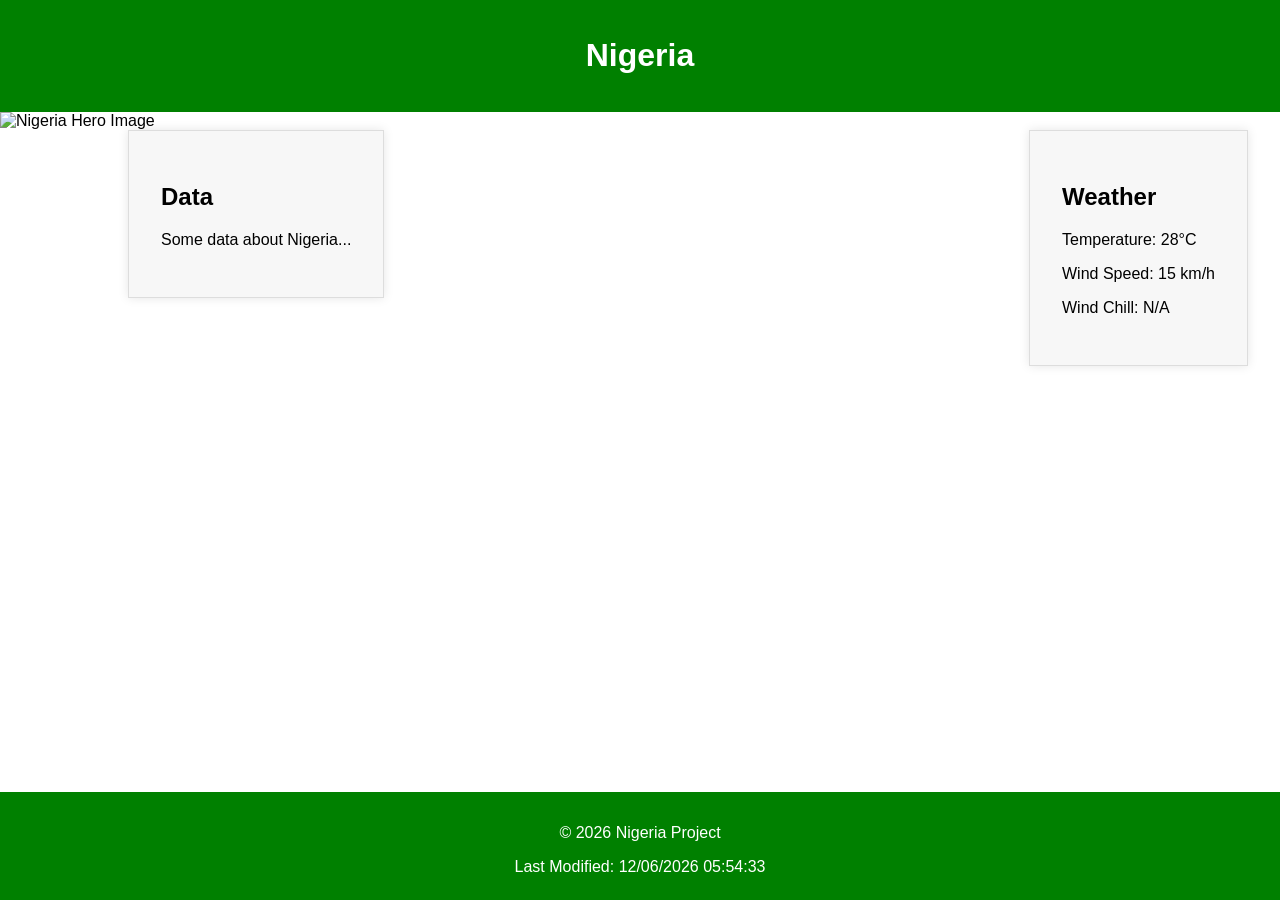
==== place.html @ 50211249 "update" ====
<!DOCTYPE html>
<html lang="en">

<head>
    <meta charset="UTF-8">
    <meta name="viewport" content="width=device-width, initial-scale=1.0">
    <title>Nigeria</title>
    <link rel="stylesheet" href="/styles/place.css">
</head>

<body>
    <header>
        <h1>Nigeria</h1>
    </header>
    <main>
        <section class="hero">
            <picture>
                <source srcset="images/nigeria-hero-400.webp" media="(max-width: 400px)">
                <source srcset="images/nigeria-hero-800.webp" media="(max-width: 800px)">
                <img src="images/nigeria-hero-1200.webp" alt="Nigeria Hero Image">
            </picture>
            <div class="cards-container">
                <div class="card left-card move-left">
                    <h2>Data</h2>
                    <p>Some data about Nigeria...</p>
                </div>
                <div class="card right-card">
                    <h2>Weather</h2>
                    <p>Temperature: <span id="temperature">28°C</span></p>
                    <p>Wind Speed: <span id="wind-speed">15 km/h</span></p>
                    <p id="windchill">Wind Chill: <span id="windchill-value"></span></p>
                </div>
            </div>
        </section>
    </main>
    <footer>
        <p>&copy; <span id="year"></span> Nigeria Project</p>
        <p>Last Modified: <span id="last-modified"></span></p>
    </footer>
    <script src="/scripts/place.js" defer></script>
</body>

</html>
---- styles/place.css ----
:root {
    --primary-color: #008000;
    /* Green */
    --secondary-color: #ffffff;
    /* White */
}
body {
    font-family: Arial, sans-serif;
    margin: 0;
    padding: 0;
    min-height: 100vh;
    display: flex;
    flex-direction: column;
}
header {
    background-color: var(--primary-color);
    color: var(--secondary-color);
    padding: 1em;
    text-align: center;
}
.hero {
    position: relative;
    flex-grow: 1;
}
.hero picture {
    display: block;
    width: 100%;
    height: auto;
}
.cards-container {
    position: relative;
    /* Change to relative */
    top: 60%;
    left: 50%;
    width: 50%;
    display: flex;
    justify-content: space-between;
}
.card {
    background-color: #f7f7f7;
    padding: 2em;
    border: 1px solid #ddd;
    box-shadow: 0 0 10px rgba(0, 0, 0, 0.1);
    flex-basis: 40%;
}
.move-left {
    position: absolute;
    left: -80%;
    top: -3%;
}
.right-card {
    position: absolute;
    right: 5%;
    top: 100%;
}
footer {
    background-color: var(--primary-color);
    color: var(--secondary-color);
    padding: 1em;
    text-align: center;
    margin-top: auto;
}
footer p {
    margin-bottom: 0.5em;
}
/* Responsive layout */
@media (max-width: 768px) {
    .cards-container {
        flex-direction: column;
        align-items: center;
    }

    .card {
        flex-basis: 80%;
        margin-bottom: 2em;
    }
}
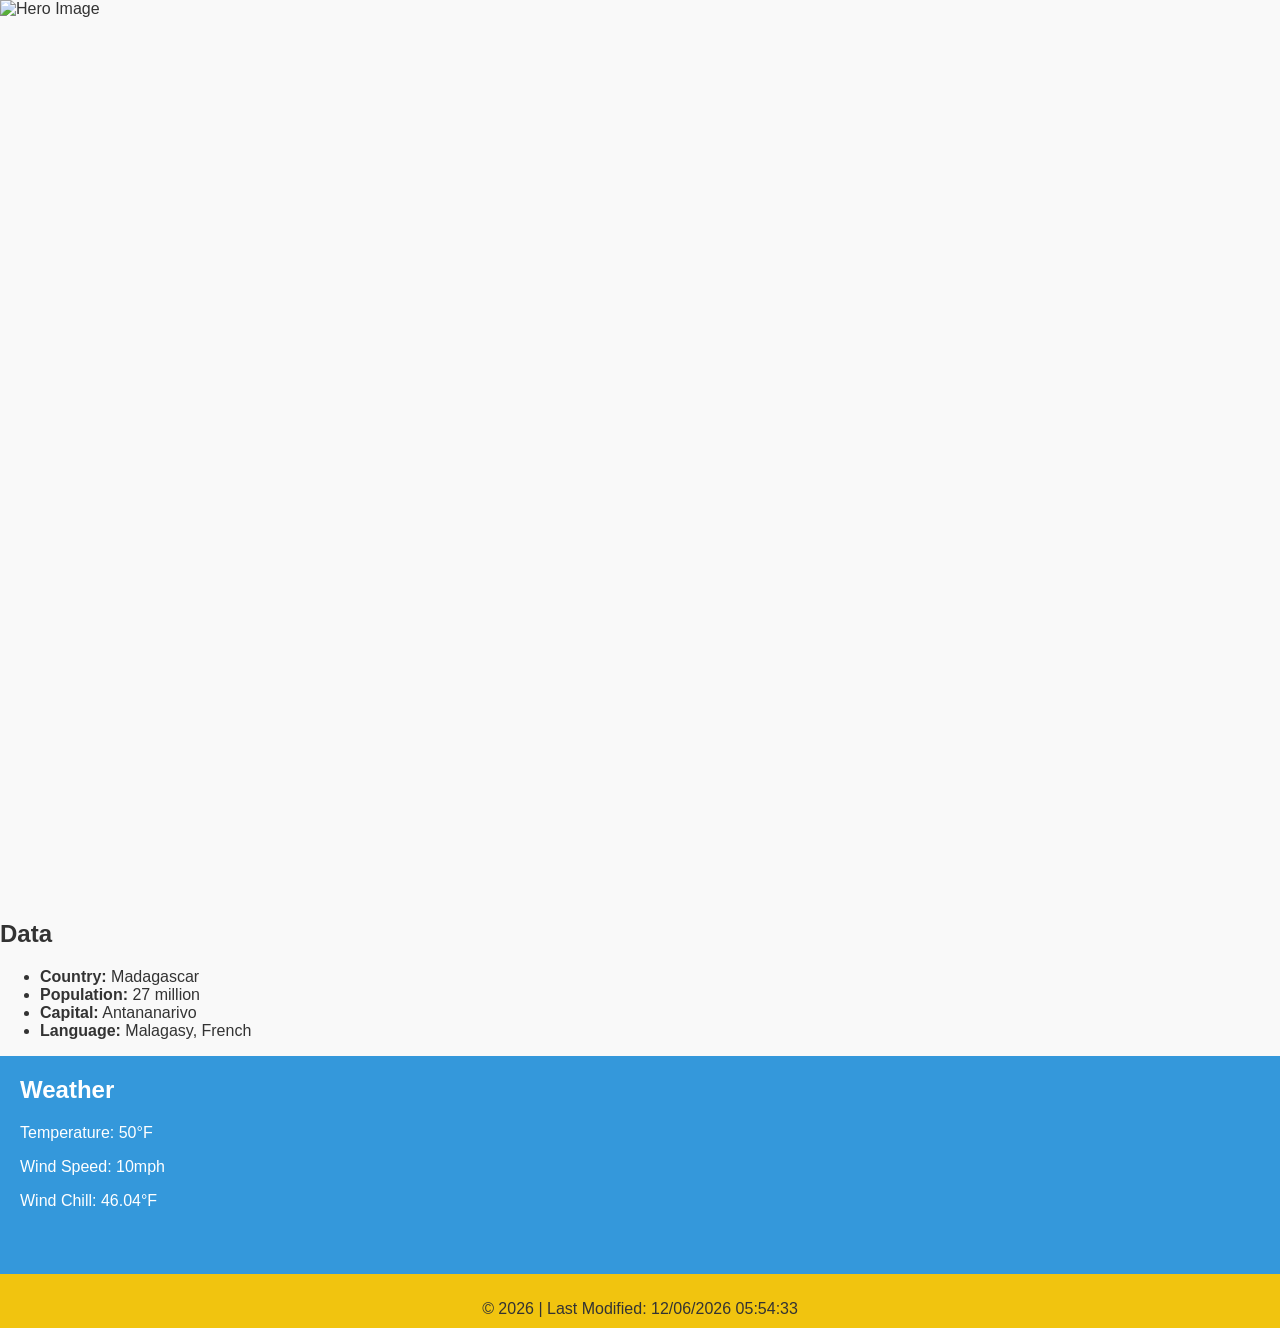
==== commit 4c68ee5a: "week 4 update" ====
--- a/place.html
+++ b/place.html
@@ -4,39 +4,51 @@
 <head>
     <meta charset="UTF-8">
     <meta name="viewport" content="width=device-width, initial-scale=1.0">
-    <title>Nigeria</title>
+    <title>Place</title>
     <link rel="stylesheet" href="/styles/place.css">
 </head>
 
 <body>
-    <header>
-        <h1>Nigeria</h1>
-    </header>
-    <main>
-        <section class="hero">
-            <picture>
-                <source srcset="images/nigeria-hero-400.webp" media="(max-width: 400px)">
-                <source srcset="images/nigeria-hero-800.webp" media="(max-width: 800px)">
-                <img src="images/nigeria-hero-1200.webp" alt="Nigeria Hero Image">
-            </picture>
-            <div class="cards-container">
-                <div class="card left-card move-left">
-                    <h2>Data</h2>
-                    <p>Some data about Nigeria...</p>
-                </div>
-                <div class="card right-card">
-                    <h2>Weather</h2>
-                    <p>Temperature: <span id="temperature">28°C</span></p>
-                    <p>Wind Speed: <span id="wind-speed">15 km/h</span></p>
-                    <p id="windchill">Wind Chill: <span id="windchill-value"></span></p>
-                </div>
-            </div>
-        </section>
-    </main>
+    <!-- Hero Section -->
+    <section class="hero">
+        <picture>
+            <source srcset="images/hero-mobile.webp" media="(max-width: 768px)">
+            <source srcset="images/hero-desktop.webp" media="(min-width: 769px)">
+            <img src="images/hero-desktop.webp" alt="Hero Image">
+        </picture>
+    </section>
+
+    <!-- Data Section -->
+    <section class="data">
+        <div class="data-card">
+            <h2>Data</h2>
+            <ul>
+                <li><strong>Country:</strong> Madagascar</li>
+                <li><strong>Population:</strong> 27 million</li>
+                <li><strong>Capital:</strong> Antananarivo</li>
+                <li><strong>Language:</strong> Malagasy, French</li>
+            </ul>
+        </div>
+    </section>
+
+    <!-- Weather Section -->
+    <section class="weather">
+        <div class="weather-card">
+            <h2>Weather</h2>
+            <p>Temperature: <span id="temperature">50°F</span></p>
+            <p>Wind Speed: <span id="wind-speed">10mph</span></p>
+            <p>Wind Chill: <span id="wind-chill">N/A</span></p>
+            <svg class="weather-icon" aria-hidden="true" focusable="false">
+                <!-- Weather Icon SVG -->
+            </svg>
+        </div>
+    </section>
+
+    <!-- Footer Section -->
     <footer>
-        <p>&copy; <span id="year"></span> Nigeria Project</p>
-        <p>Last Modified: <span id="last-modified"></span></p>
+        <p>&copy; <span id="year"></span> | Last Modified: <span id="last-modified"></span></p>
     </footer>
+
     <script src="/scripts/place.js" defer></script>
 </body>
 
--- a/styles/place.css
+++ b/styles/place.css
@@ -1,77 +1,72 @@
+/* Global Styles */
+
 :root {
-    --primary-color: #008000;
-    /* Green */
-    --secondary-color: #ffffff;
-    /* White */
+    --primary-color: #3498db;
+    --secondary-color: #f1c40f;
+    --background-color: #f9f9f9;
+    --text-color: #333;
 }
+
 body {
     font-family: Arial, sans-serif;
     margin: 0;
     padding: 0;
-    min-height: 100vh;
-    display: flex;
-    flex-direction: column;
+    background-color: var(--background-color);
+    color: var(--text-color);
 }
-header {
-    background-color: var(--primary-color);
-    color: var(--secondary-color);
-    padding: 1em;
-    text-align: center;
-}
+
+/* Hero Section Styles */
+
 .hero {
     position: relative;
-    flex-grow: 1;
+    height: 100vh;
+    background-size: cover;
+    background-position: center;
 }
+
 .hero picture {
     display: block;
     width: 100%;
-    height: auto;
+    height: 100%;
 }
-.cards-container {
-    position: relative;
-    /* Change to relative */
-    top: 60%;
-    left: 50%;
-    width: 50%;
-    display: flex;
-    justify-content: space-between;
+
+/* Weather Section Styles */
+
+.weather {
+    padding: 20px;
+    background-color: var(--primary-color);
+    color: #fff;
 }
-.card {
-    background-color: #f7f7f7;
-    padding: 2em;
-    border: 1px solid #ddd;
-    box-shadow: 0 0 10px rgba(0, 0, 0, 0.1);
-    flex-basis: 40%;
+
+.weather h2 {
+    margin-top: 0;
 }
-.move-left {
-    position: absolute;
-    left: -80%;
-    top: -3%;
+
+.weather-icon {
+    width: 24px;
+    height: 24px;
+    margin-left: 10px;
 }
-.right-card {
-    position: absolute;
-    right: 5%;
-    top: 100%;
+
+/* Footer Section Styles */
+
+footer {
+    padding: 10px;
+    background-color: var(--secondary-color);
+    color: #333;
+    text-align: center;
 }
-footer {
-    background-color: var(--primary-color);
-    color: var(--secondary-color);
-    padding: 1em;
-    text-align: center;
-    margin-top: auto;
+
+footer p {
+    margin-bottom: 0;
 }
-footer p {
-    margin-bottom: 0.5em;
+
+/* Media Queries */
+
+@media (max-width: 768px) {
+    /* Mobile Styles */
 }
-/* Responsive layout */
-@media (max-width: 768px) {
-    .cards-container {
-        flex-direction: column;
-        align-items: center;
-    }
 
-    .card {
-        flex-basis: 80%;
-        margin-bottom: 2em;
-    }
+@media (min-width: 769px) {
+    /* Desktop Styles */
 }
